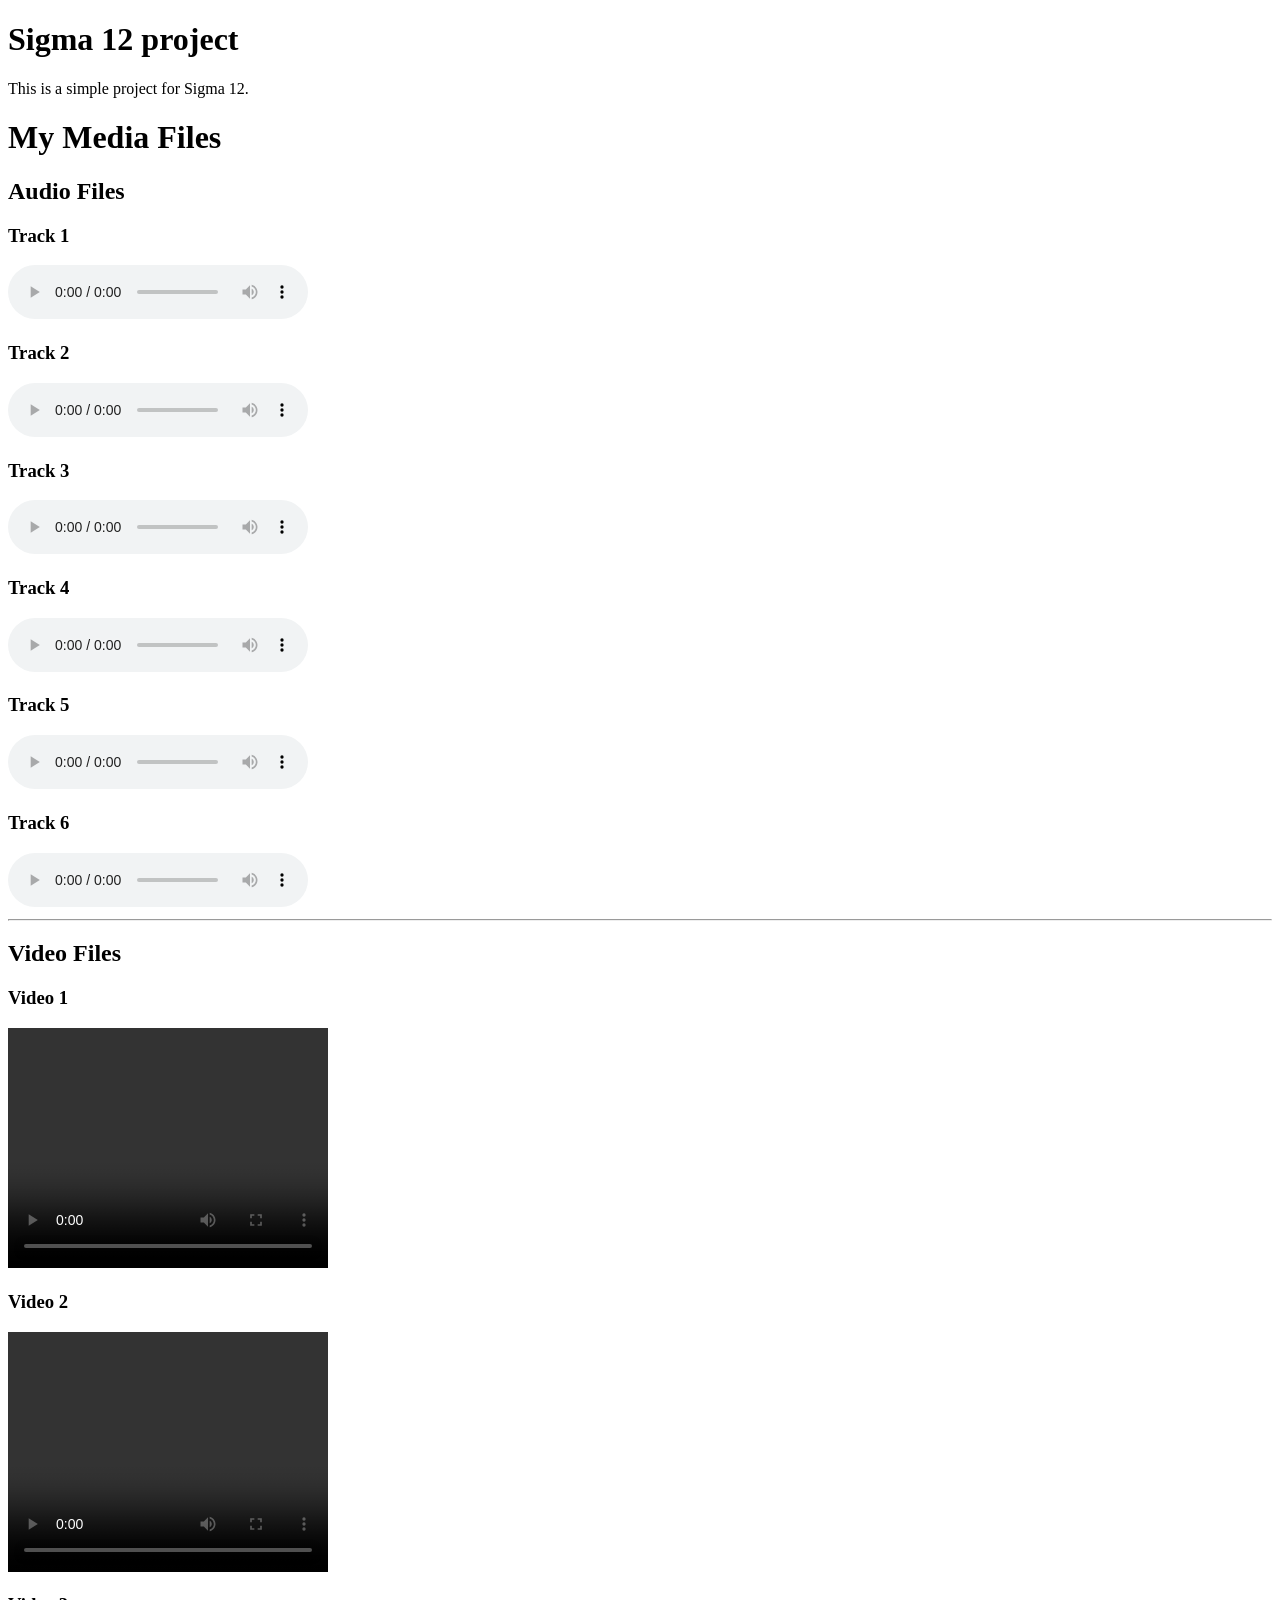
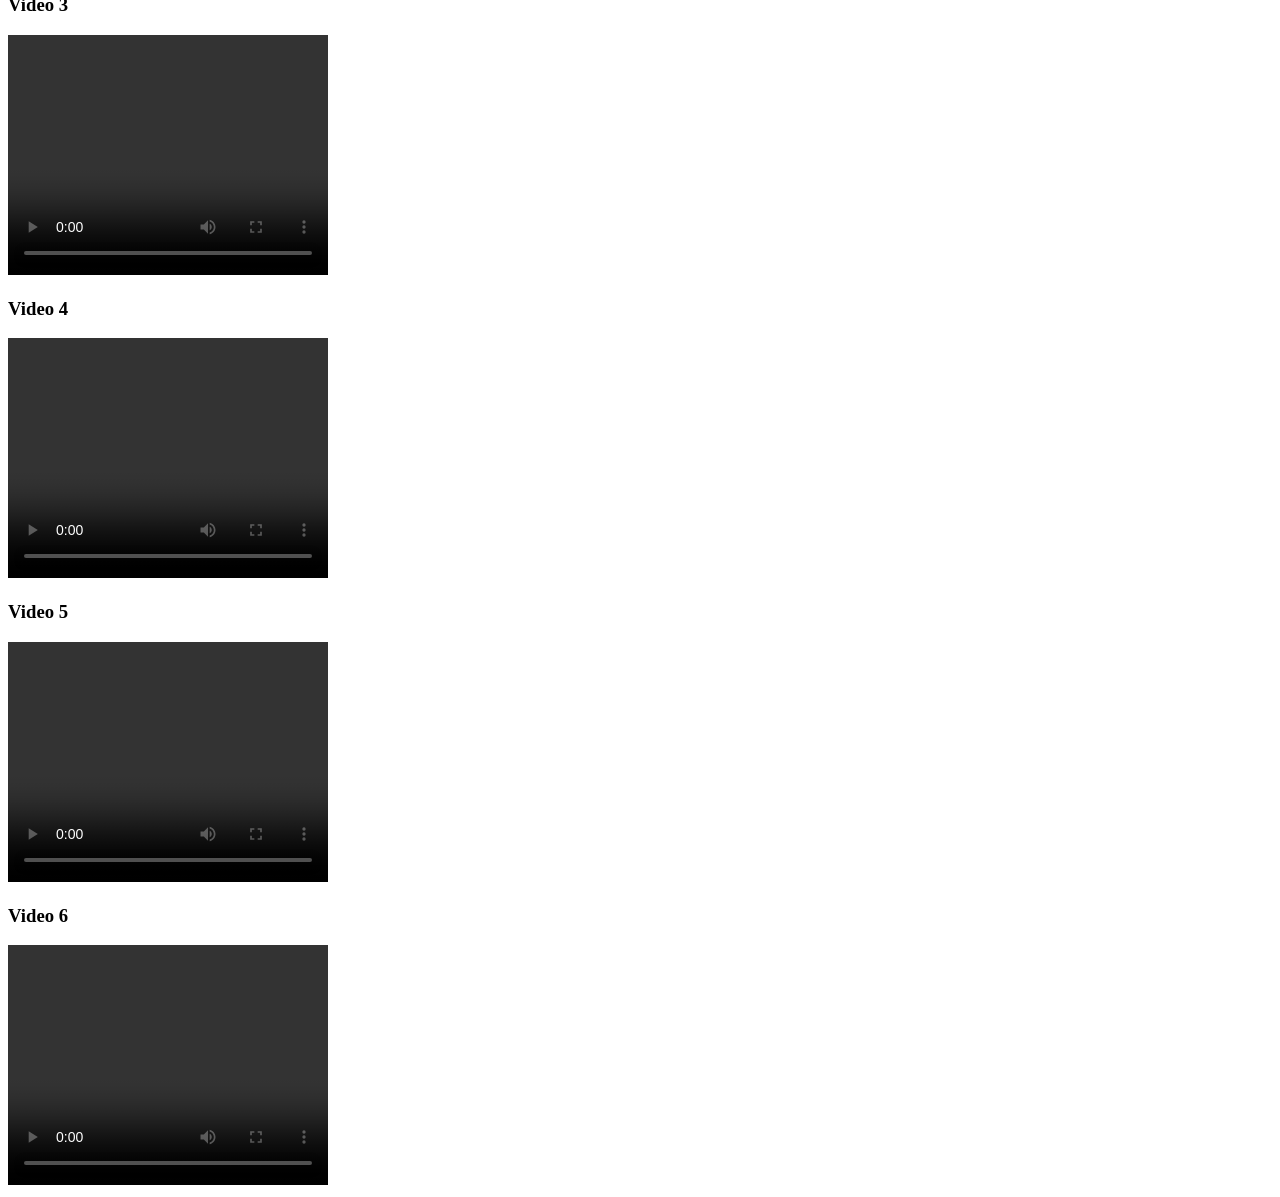
==== Sigma-12/index.html @ ff64dc15 "sigma 12" ====
<!DOCTYPE html>
<html lang="en">
<head>
    <meta charset="UTF-8">
    <meta name="viewport" content="width=device-width, initial-scale=1.0">
    <title>Document</title>
</head>
<body>
    <h1>Sigma 12 project</h1>
    <p>This is a simple project for Sigma 12.</p>
        <!-- Main Title -->
    <h1>My Media Files</h1>

    <!-- Audio Section -->
    <h2>Audio Files</h2>

    <h3>Track 1</h3>
    <audio controls>
        <source src="1.mp3" type="audio/mpeg">
        Your browser does not support audio.
    </audio>

    <h3>Track 2</h3>
    <audio controls>
        <source src="2.mp3" type="audio/mpeg">
        Your browser does not support audio.
    </audio>

    <h3>Track 3</h3>
    <audio controls>
        <source src="3.mp3" type="audio/mpeg">
        Your browser does not support audio.
    </audio>

    <h3>Track 4</h3>
    <audio controls>
        <source src="4.mp3" type="audio/mpeg">
        Your browser does not support audio.
    </audio>

    <h3>Track 5</h3>
    <audio controls>
        <source src="5.mp3" type="audio/mpeg">
        Your browser does not support audio.
    </audio>

    <h3>Track 6</h3>
    <audio controls>
        <source src="6.mp3" type="audio/mpeg">
        Your browser does not support audio.
    </audio>

    <hr>

    <!-- Video Section -->
    <h2>Video Files</h2>

    <h3>Video 1</h3>
    <video width="320" height="240" controls>
        <source src="1.mp4" type="video/mp4">
        Your browser does not support video.
    </video>

    <h3>Video 2</h3>
    <video width="320" height="240" controls>
        <source src="2.mp4" type="video/mp4">
        Your browser does not support video.
    </video>

    <h3>Video 3</h3>
    <video width="320" height="240" controls>
        <source src="3.mp4" type="video/mp4">
        Your browser does not support video.
    </video>

    <h3>Video 4</h3>
    <video width="320" height="240" controls>
        <source src="4.mp4" type="video/mp4">
        Your browser does not support video.
    </video>

    <h3>Video 5</h3>
    <video width="320" height="240" controls>
        <source src="5.mp4" type="video/mp4">
        Your browser does not support video.
    </video>

    <h3>Video 6</h3>
    <video width="320" height="240" controls>
        <source src="6.mp4" type="video/mp4">
        Your browser does not support video.
    </video>


</body>
</html>
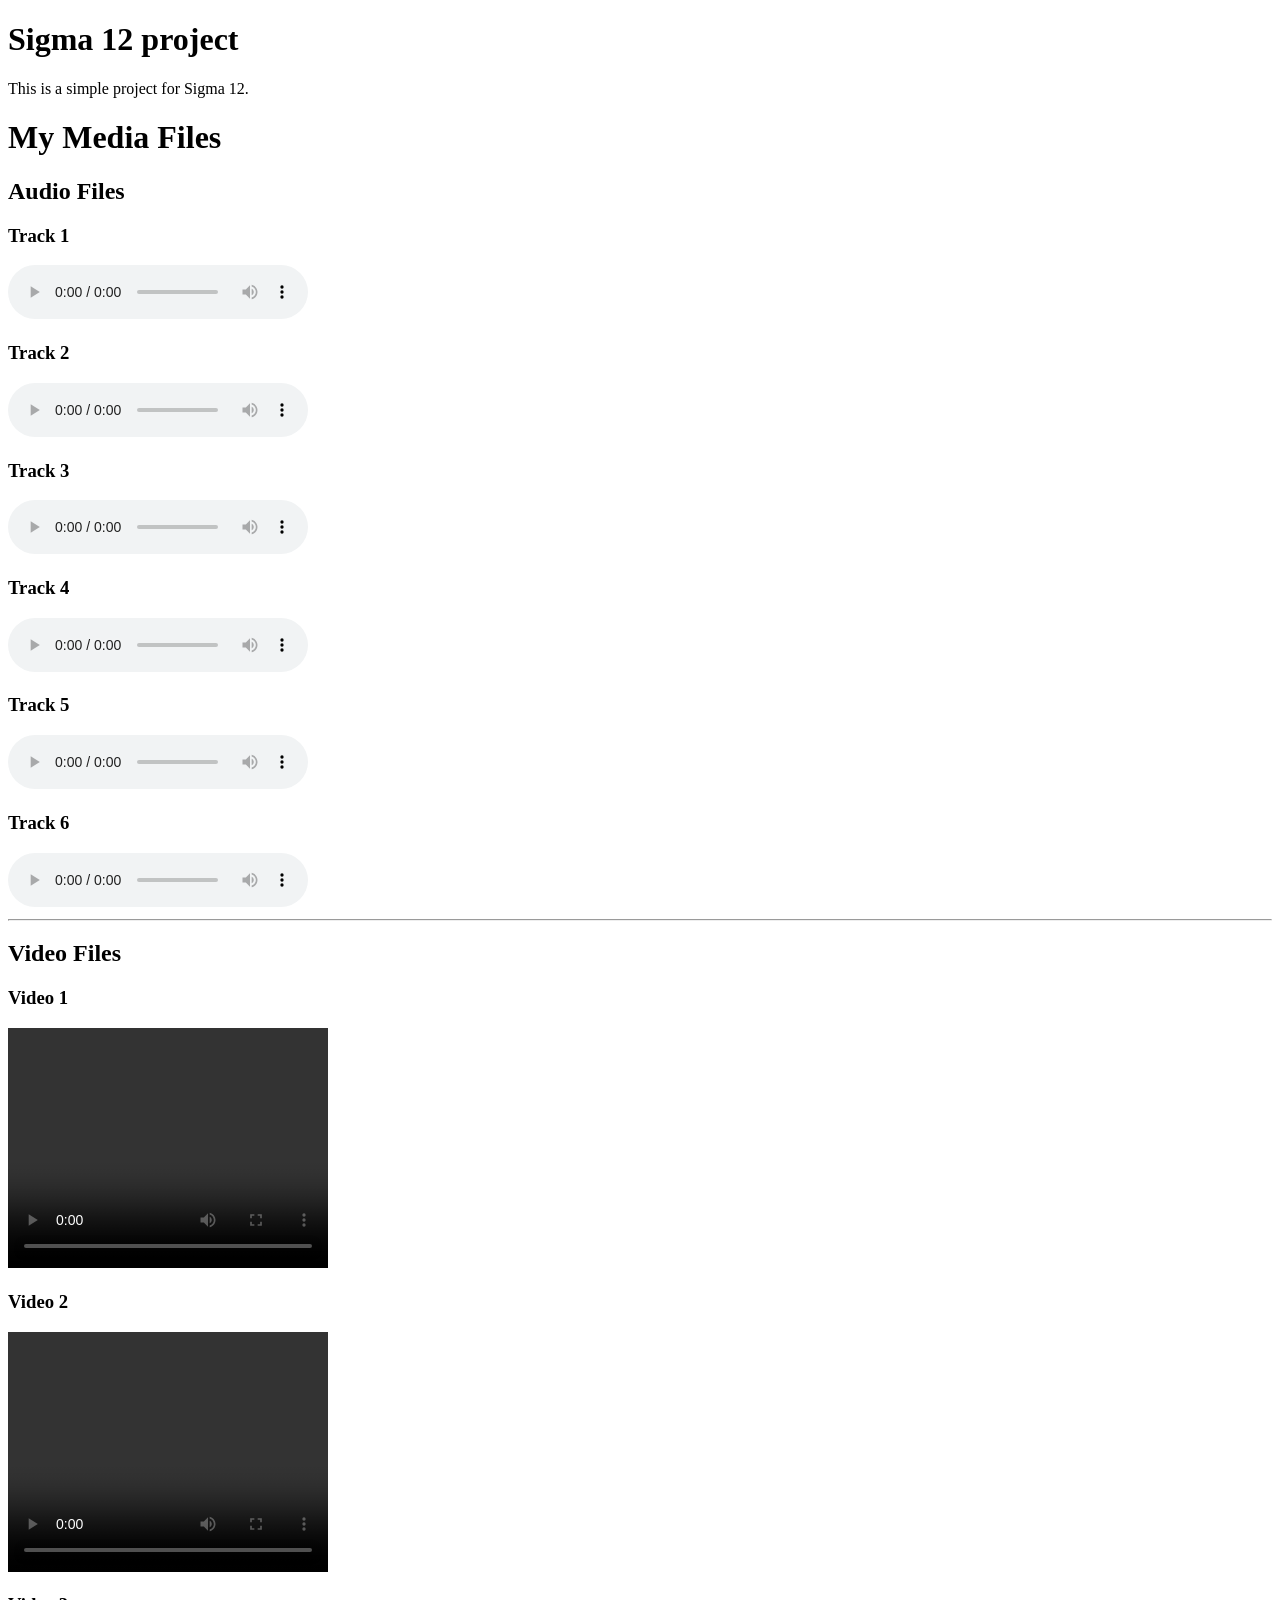
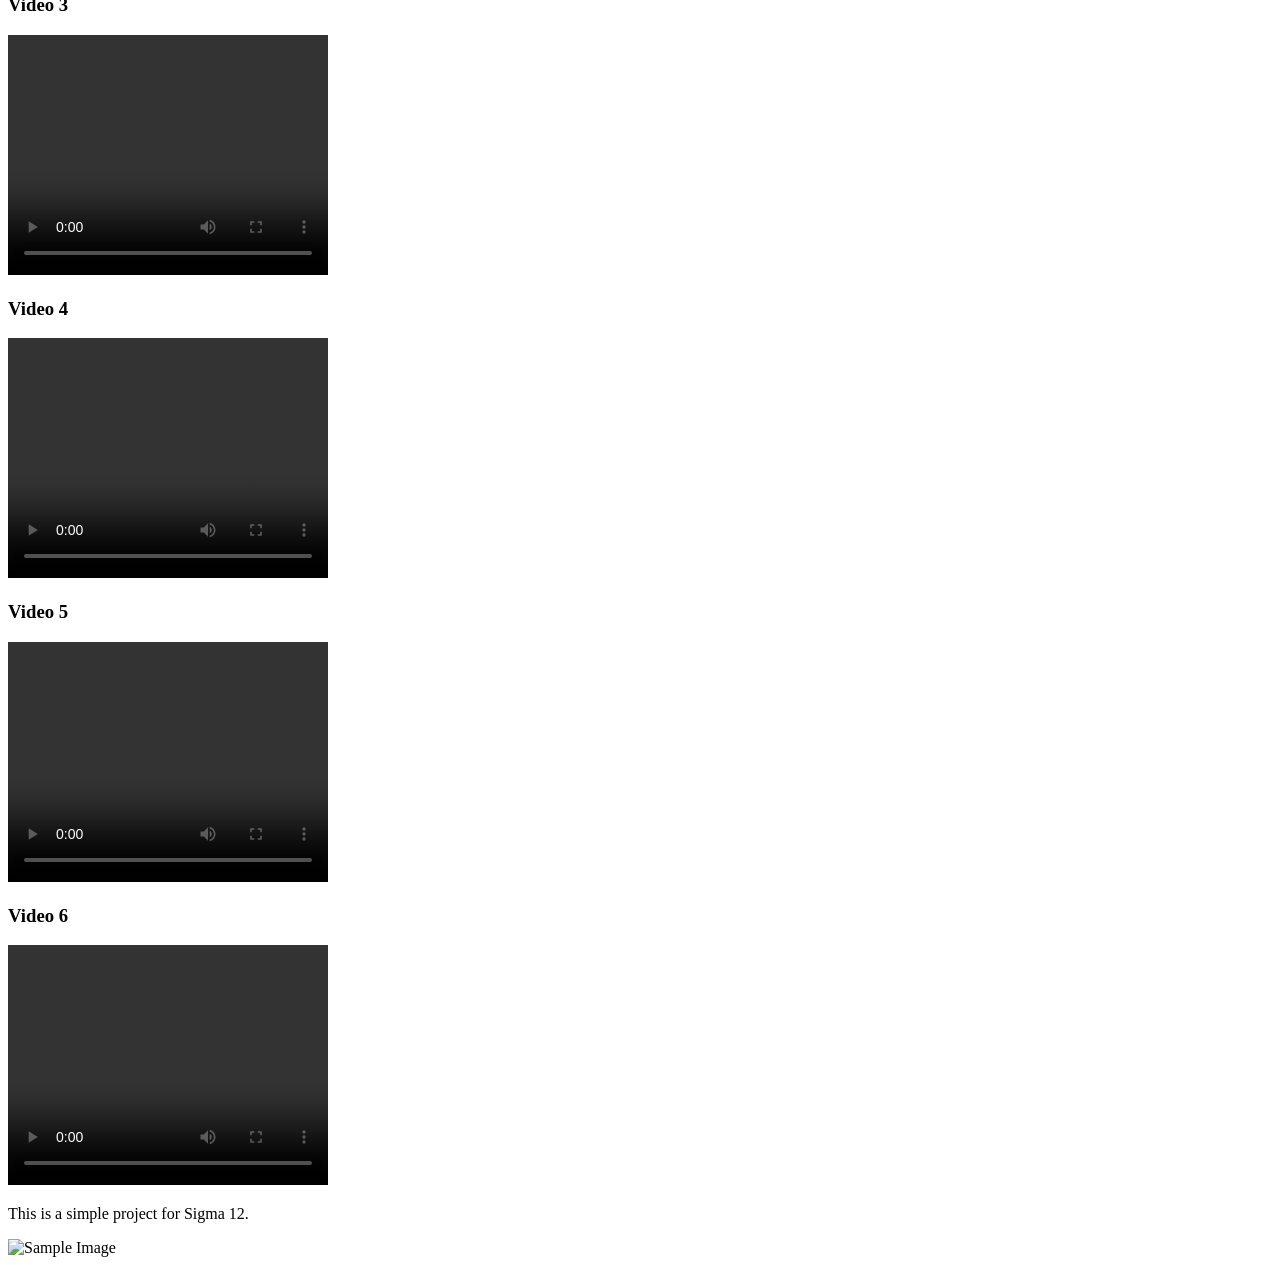
==== commit 99d92520: "mp4 and image  added" ====
--- a/Sigma-12/index.html
+++ b/Sigma-12/index.html
@@ -57,7 +57,7 @@
 
     <h3>Video 1</h3>
     <video width="320" height="240" controls>
-        <source src="1.mp4" type="video/mp4">
+        <source src="D:\snip-screenshots\Recording 2026-09-12 192706.mp4" type="video/mp4">
         Your browser does not support video.
     </video>
 
@@ -90,6 +90,8 @@
         <source src="6.mp4" type="video/mp4">
         Your browser does not support video.
     </video>
+    <p>This is a simple project for Sigma 12.</p>
+    <img src="D:\images from c\1000.png" alt="Sample Image" width="300">
 
 
 </body>
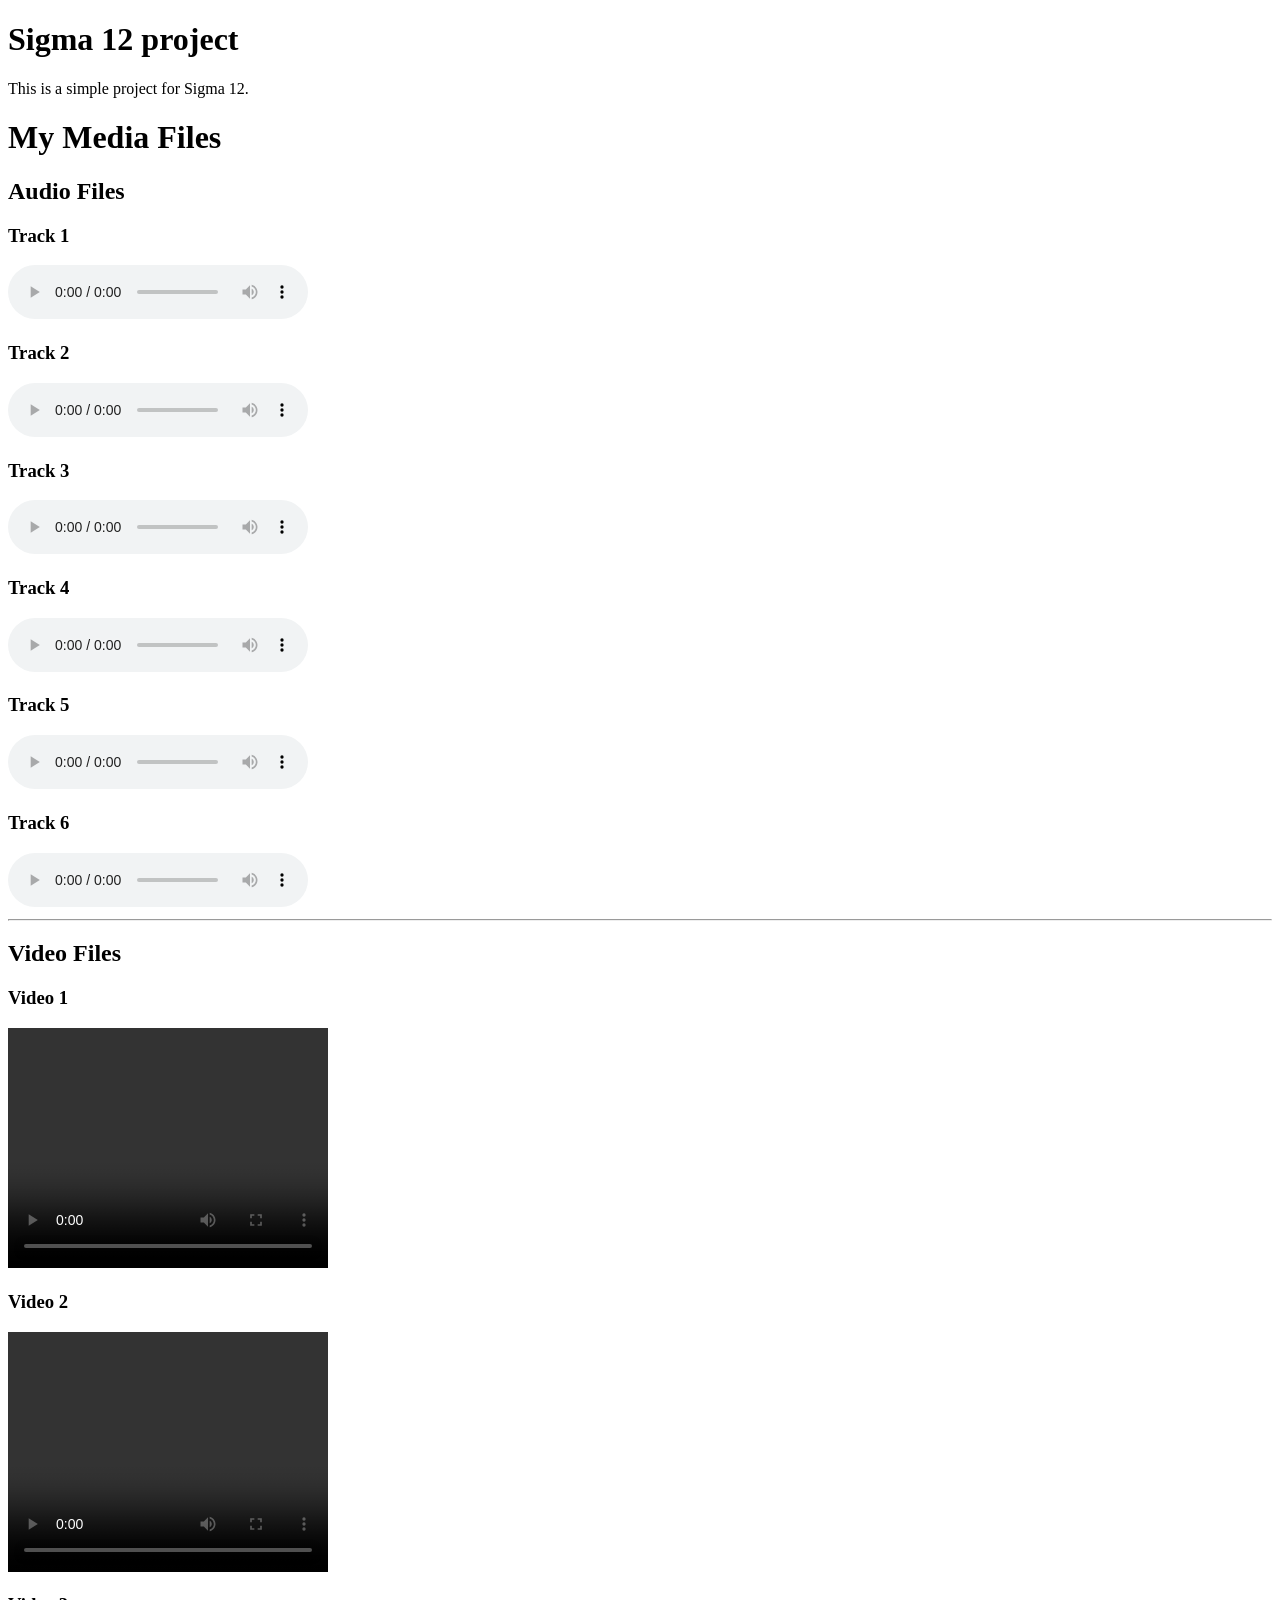
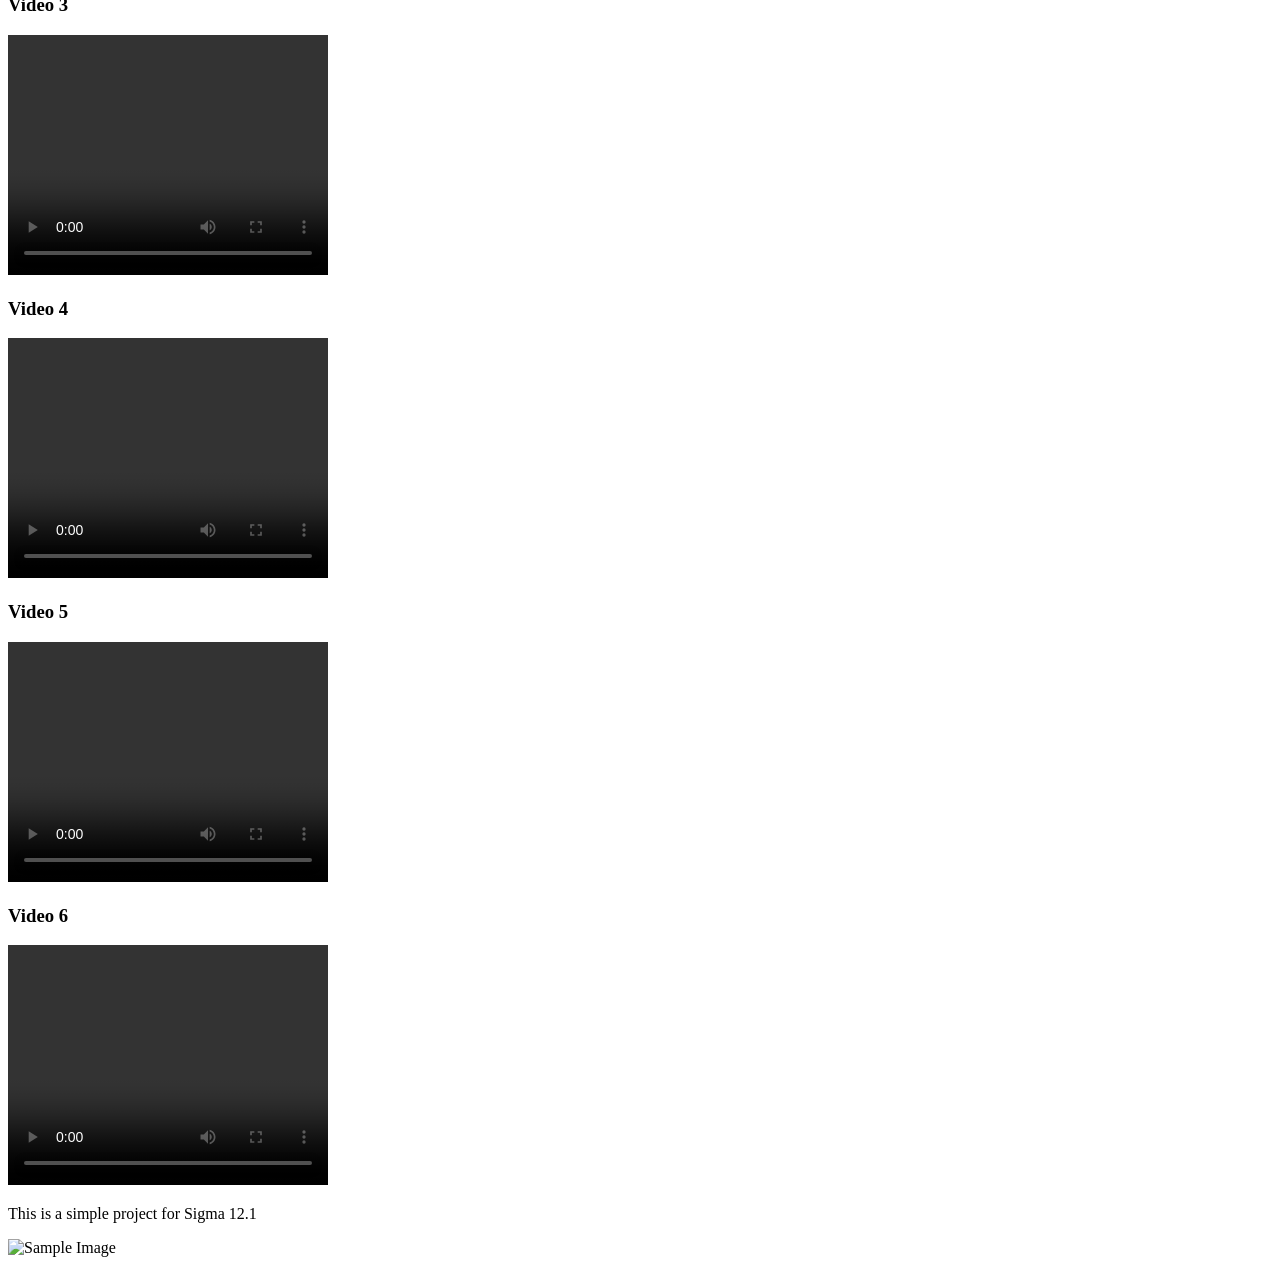
==== commit 7e70038c: "mp4 and image  added" ====
--- a/Sigma-12/index.html
+++ b/Sigma-12/index.html
@@ -90,7 +90,7 @@
         <source src="6.mp4" type="video/mp4">
         Your browser does not support video.
     </video>
-    <p>This is a simple project for Sigma 12.</p>
+    <p>This is a simple project for Sigma 12.1</p>
     <img src="D:\images from c\1000.png" alt="Sample Image" width="300">
 
 
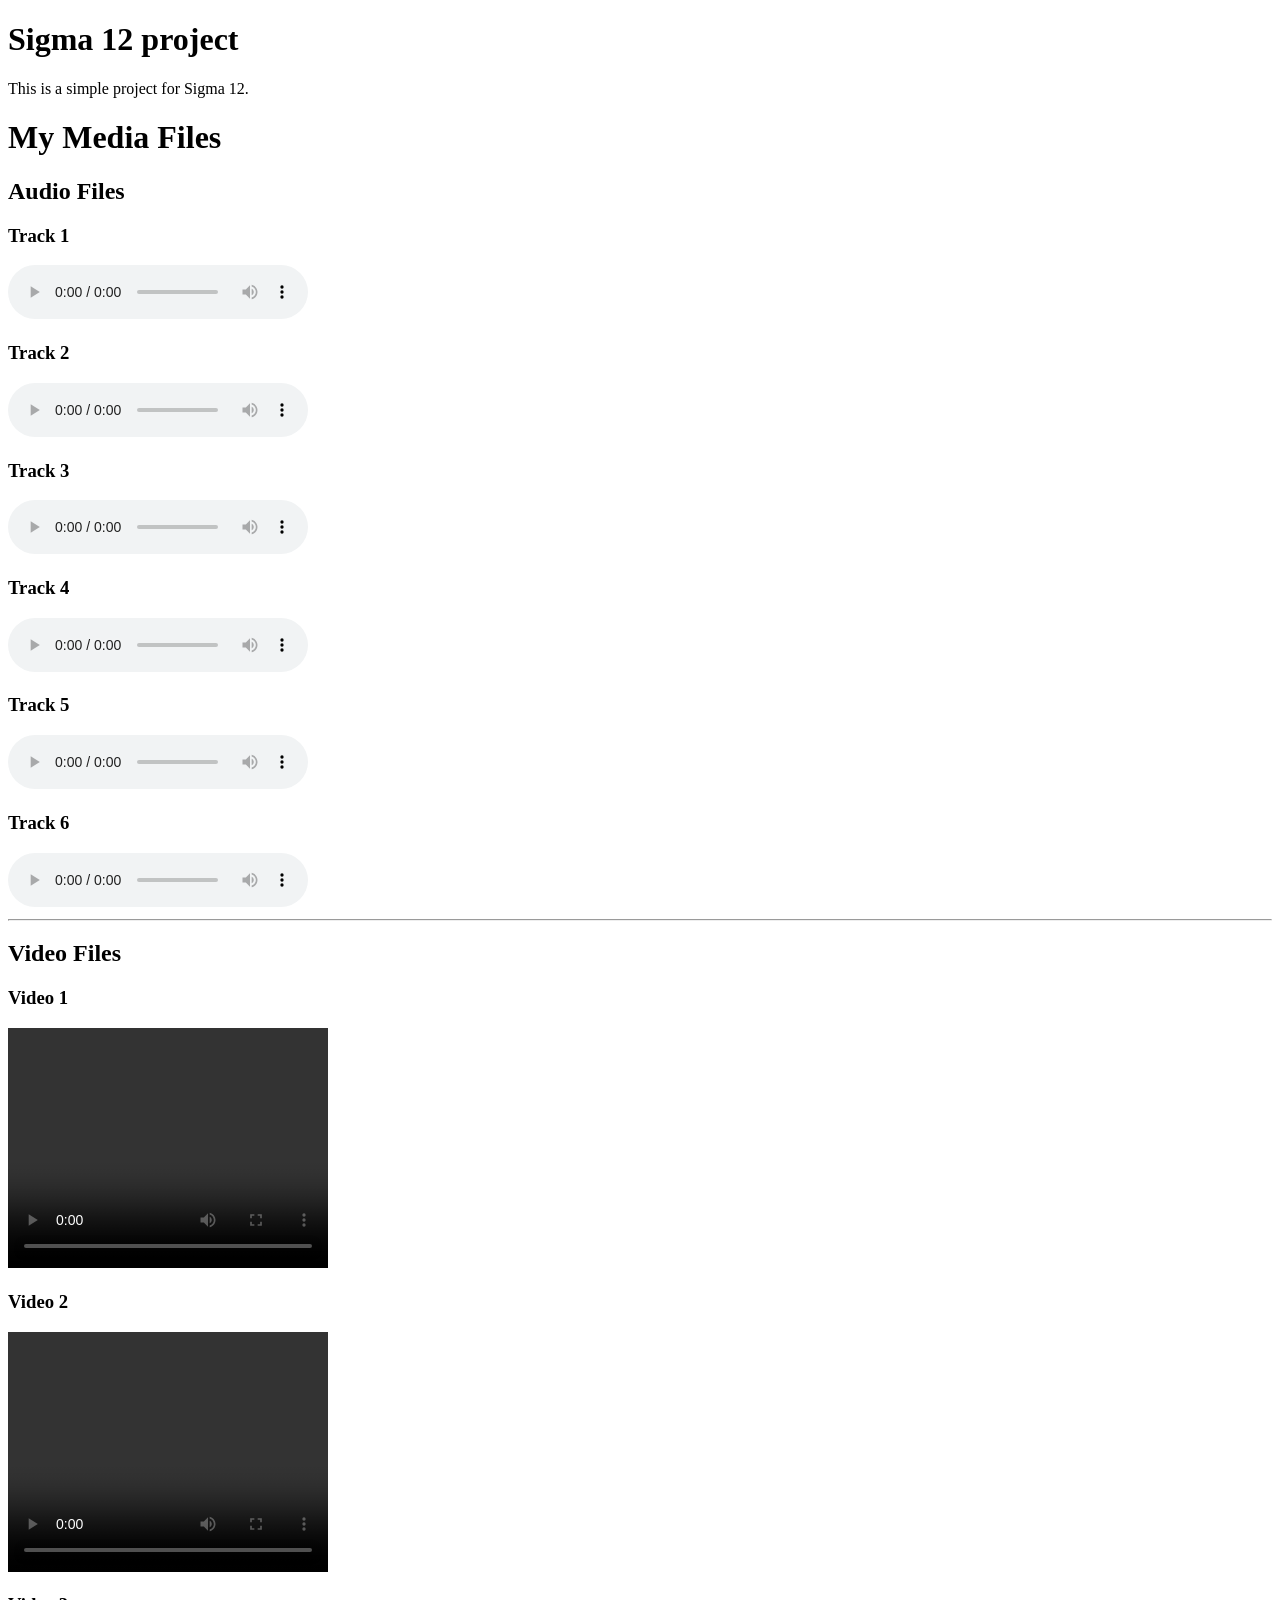
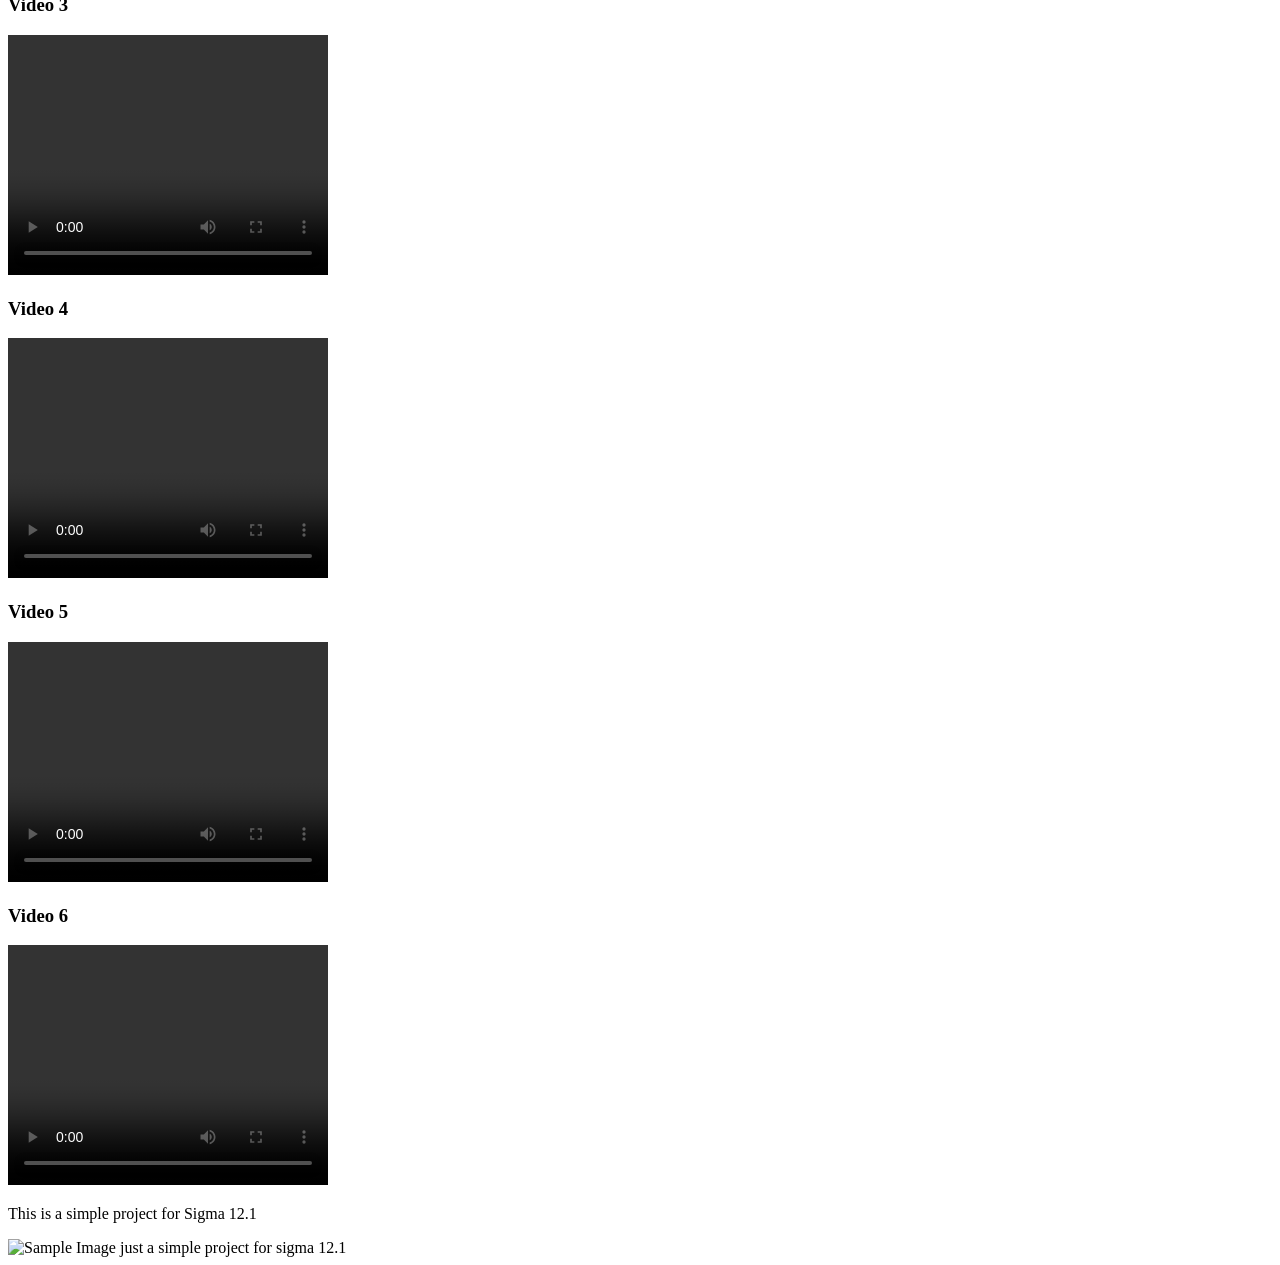
==== commit b79ebd6d: "index.html added" ====
--- a/Sigma-12/index.html
+++ b/Sigma-12/index.html
@@ -8,10 +8,10 @@
 <body>
     <h1>Sigma 12 project</h1>
     <p>This is a simple project for Sigma 12.</p>
-        <!-- Main Title -->
+        
     <h1>My Media Files</h1>
 
-    <!-- Audio Section -->
+    
     <h2>Audio Files</h2>
 
     <h3>Track 1</h3>
@@ -52,13 +52,13 @@
 
     <hr>
 
-    <!-- Video Section -->
+    
     <h2>Video Files</h2>
 
     <h3>Video 1</h3>
     <video width="320" height="240" controls>
         <source src="D:\snip-screenshots\Recording 2026-09-12 192706.mp4" type="video/mp4">
-        Your browser does not support video.
+        support video.
     </video>
 
     <h3>Video 2</h3>
@@ -92,7 +92,7 @@
     </video>
     <p>This is a simple project for Sigma 12.1</p>
     <img src="D:\images from c\1000.png" alt="Sample Image" width="300">
-
+    just a simple project for sigma 12.1
 
 </body>
 </html>
